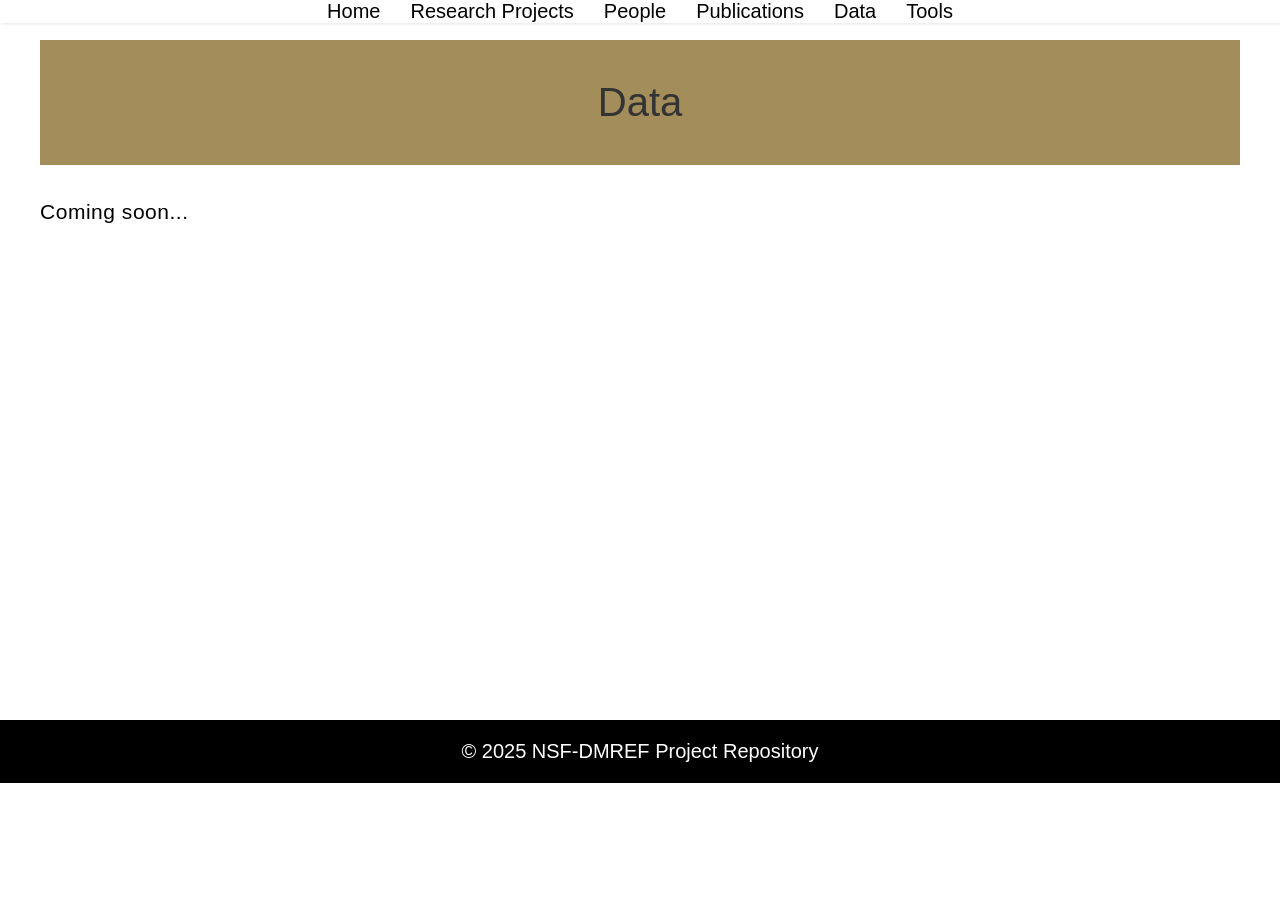
==== data.html @ 3720a221 "Add files via upload" ====
<!DOCTYPE html>
<html lang="en">
<head>
  <meta charset="UTF-8">
  <title>Data</title>
  <link rel="stylesheet" href="style.css">
</head>
<body>
  <div class="index_banner">
    <nav>
      <ul>
        <li><a href="index.html">Home</a></li>
        <li><a href="projects.html">Research Projects</a></li>
        <li><a href="people.html">People</a></li>
        <li><a href="publications.html">Publications</a></li>
        <li><a href="data.html">Data</a></li>
        <li><a href="tools.html">Tools</a></li>
      </ul>
    </nav>
  </div>

  <section class="content">
    <div class="page-title">
      <h1>Data</h1>
    </div>
    <p>Coming soon...</p>
  </section>

  <footer>
    &copy; 2025 NSF-DMREF Project Repository
  </footer>
</body>
</html>
---- style.css ----
/* ---------- Base ---------- */
body {
  font-family: Lato, Helvetica, Arial, sans-serif;
  font-weight: 300;
  font-size: 20px;
  margin: 0;
}

.content {
  min-height: 600px;
  padding: 40px;
}

h1, h2, h3 {
  font-weight: 400;
  color: #333;
}

p {
  line-height: 1.6;
  font-size: 1.05em;
  font-weight: 300;
  letter-spacing: .025em;
}

.page-title {
  background-color: #A28D5B;  /* GT color, can adjust */
  color: white;               /* text color */
  text-align: center;         /* center the text */
  padding: 40px 20px;         /* vertical and horizontal padding */
  margin-bottom: 30px;        /* space below the title */
}

.page-title h1 {
  margin: 0;
  font-size: 2.5rem;          /* adjust size as needed */
  font-weight: 500;
}


/* ---------- Navbar ---------- */
.index_banner {
  position: fixed;
  z-index: 10;
  width: 100%;
}

nav {
  background: #ffffffed;
  box-shadow: 1px 1px 3px #0000001a;
}

nav ul {
  margin: 0;
  padding: 0;
  display: flex;
  justify-content: center;
  list-style: none;
}

nav ul li {
  margin: 0 15px;
}

nav ul a {
  color: black;
  font-weight: lighter;
  font-size: 20px;
  text-decoration: none;
}

nav ul a:hover {
  text-decoration: underline;
}

/* ---------- Home Welcome Banner ---------- */
.welcome-banner {
  background-color: #A28D5B; /* GT color, can adjust */
  color: white;
  text-align: center;
  padding: 60px 20px;
  margin-bottom: 30px;
}

.welcome-banner h1 {
  font-size: 3rem; /* bigger than default */
  margin: 0;
  font-weight: 500;
}

/* ---------- Home Image + Text Row ---------- */
.home-row {
  display: flex;
  align-items: flex-start; /* change from center to flex-start */
  gap: 30px;
  flex-wrap: wrap; /* ensures stacking on small screens */
}

.home-row img {
  flex: 0 0 45%;       /* image takes 45% of row */
  max-width: 45%;
  border-radius: 10px;
  order: 0;            /* ensures image is on the left */
}

.home-row .text {
  flex: 1 1 50%;       /* text takes remaining space */
  font-size: 1.1em;
  line-height: 1.6;
  order: 1;            /* ensures text is on the right */
}

/* ---------- Projects ---------- */
.project-list li {
  display: flex;
  align-items: flex-start;  /* changed from center to flex-start */
  padding: 20px;
  border-bottom: 1px solid #ccc;
  margin-bottom: 20px;
}

.project-list .image {
  flex: 0 0 600px;              /* original width, we’ll adjust */
  width: 600px;                 /* base width */
  aspect-ratio: 2 / 1;          /* width : height = 1:2 */
  margin-right: 20px;
  background-size: contain;
  background-position: top;
  background-repeat: no-repeat;  /* avoid tiling */
  border-radius: 4px;
}

.project-list .meta h3 {
  margin: 0 0 10px;
  font-size: 30px;
}


/* ---------- People ---------- */
.people_list {
  list-style: none;
  padding: 20px;
  margin: 0;
}

.people_card {
  display: flex;
  align-items: flex-start; /* align top of text with headshot */
  gap: 20px;               /* space between columns */
  padding: 15px 0;
  border-bottom: 1px solid #ccc;
}

.headshot img {
  width: 200px;    /* adjust size as needed */
  height: 200px;
  object-fit: cover;        /* fills the box */
  object-position: center 20%; /* shift image down */
  border-radius: 50%;
}

.info {
  flex: 1;          /* text takes remaining space */
}


.name_email .email {
  font-size: 18px;
  color: #062f4f;
  margin: 0 0 10px 0;
}

.people-section h2 {
  font-size: 28px;
  margin: 30px 0 15px 20px;
  border-bottom: 2px solid #ccc; /* optional underline */
  padding-bottom: 5px;
}

.name_email h3 {
  margin: 0 0 5px 0;
  font-size: 24px;
}

/* ---------- Publications ---------- */
.pub-list {
  list-style: none;
  padding: 0;
}

.pub-list li.pub-card {
  padding: 15px;
  margin-bottom: 10px;
  background: #fff;
  border-radius: 3px;
  box-shadow: 0px 2px 4px -2px #ccc;
}

/* ---------- Footer ---------- */
footer {
  background: #000000;
  color: white;
  text-align: center;
  padding: 20px;
  margin-top: 40px;
}
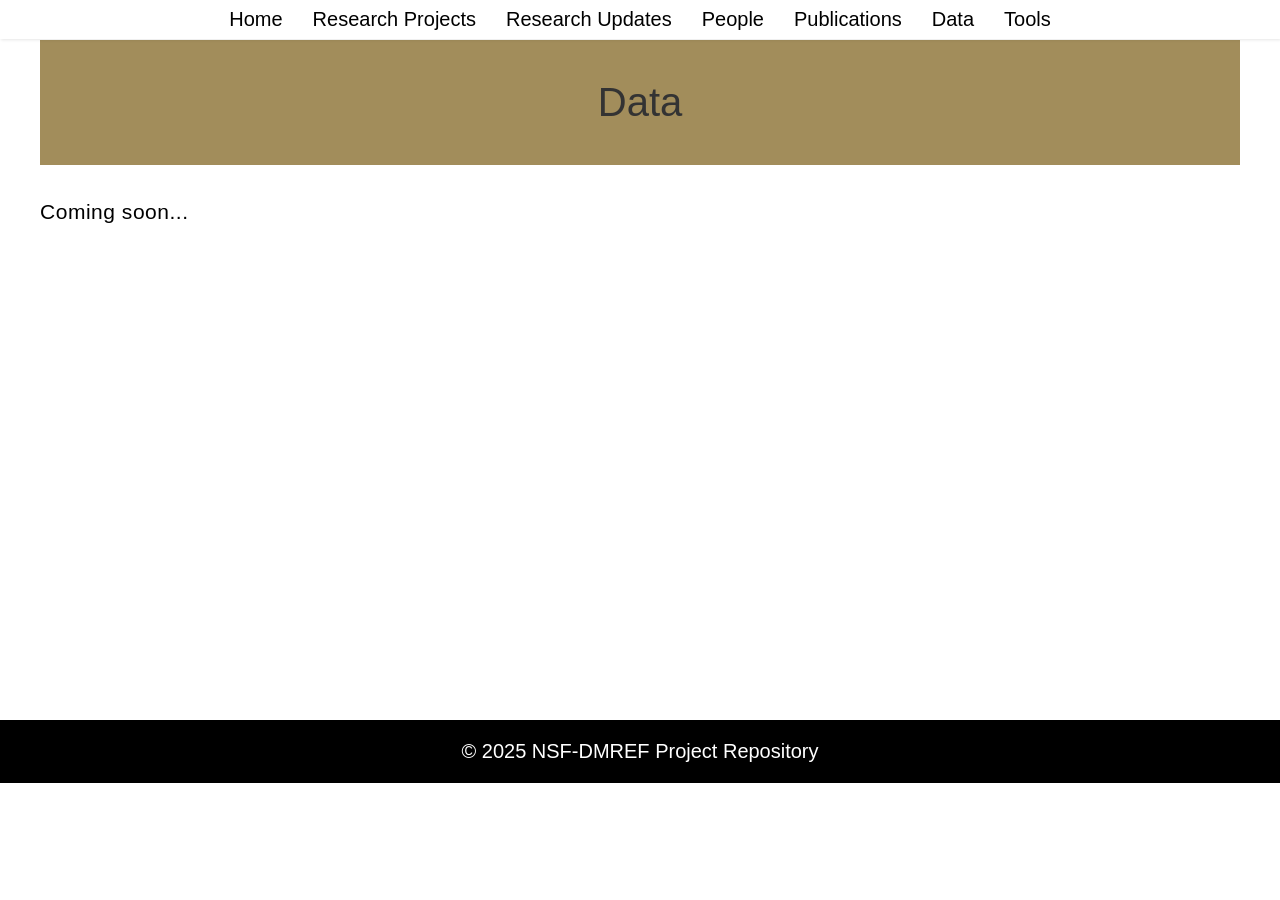
==== commit 00e3253c: "Add files via upload" ====
--- a/data.html
+++ b/data.html
@@ -11,6 +11,7 @@
       <ul>
         <li><a href="index.html">Home</a></li>
         <li><a href="projects.html">Research Projects</a></li>
+        <li><a href="updates.html">Research Updates</a></li>
         <li><a href="people.html">People</a></li>
         <li><a href="publications.html">Publications</a></li>
         <li><a href="data.html">Data</a></li>
--- a/style.css
+++ b/style.css
@@ -52,9 +52,10 @@
 
 nav ul {
   margin: 0;
-  padding: 0;
+  padding: 8px 10px;
   display: flex;
   justify-content: center;
+  flex-wrap: wrap;
   list-style: none;
 }
 
@@ -196,6 +197,134 @@
   box-shadow: 0px 2px 4px -2px #ccc;
 }
 
+/* ---------- Research Updates ---------- */
+.update-period {
+  margin-bottom: 50px;
+}
+
+.period-title {
+  font-size: 28px;
+  margin: 10px 0 25px;
+  border-bottom: 2px solid #ccc;
+  padding-bottom: 8px;
+}
+
+.lab-group {
+  background: #fff;
+  border: 1px solid #e6e0d4;
+  border-radius: 4px;
+  padding: 20px 24px 24px;
+  margin-bottom: 28px;
+  box-shadow: 0px 2px 4px -2px #ccc;
+}
+
+.lab-title {
+  margin: 0 0 18px;
+  font-size: 24px;
+  color: #333;
+  border-left: 4px solid #A28D5B;
+  padding-left: 12px;
+}
+
+/* Each image + summary pair is one .update-entry.
+   Copy that block to add more sets inside a lab group. */
+.update-entry {
+  display: flex;
+  align-items: flex-start;
+  width: 100%;
+}
+
+.update-entry + .update-entry {
+  margin-top: 24px;
+  padding-top: 24px;
+  border-top: 1px solid #e5e5e5;
+}
+
+.update-image {
+  flex: 0 0 40%;
+  width: 40%;
+  max-width: 40%;
+  box-sizing: border-box;
+  padding-right: 20px;
+}
+
+.update-image img {
+  width: 100%;
+  height: auto;
+  display: block;
+  margin-bottom: 12px;
+  border-radius: 4px;
+}
+
+.update-image img:last-child {
+  margin-bottom: 0;
+}
+
+.update-image-placeholder {
+  min-height: 220px;
+  background: #f4f1ea;
+  border: 1px dashed #c4b48a;
+  border-radius: 4px;
+  color: #8a7a55;
+  display: flex;
+  align-items: center;
+  justify-content: center;
+  font-size: 18px;
+  letter-spacing: .04em;
+}
+
+.update-text {
+  flex: 0 0 60%;
+  width: 60%;
+  max-width: 60%;
+  box-sizing: border-box;
+}
+
+.update-text p {
+  margin-top: 0;
+}
+
+.update-text p:last-child {
+  margin-bottom: 0;
+}
+
+.update-files {
+  margin-top: 18px;
+  padding-top: 16px;
+  border-top: 1px solid #e5e5e5;
+}
+
+.update-files h4 {
+  margin: 0 0 10px;
+  font-size: 18px;
+  font-weight: 400;
+  color: #333;
+}
+
+.update-files ul {
+  list-style: none;
+  padding: 0;
+  margin: 0;
+}
+
+.update-files li {
+  margin: 6px 0;
+}
+
+.update-files li a {
+  color: #062f4f;
+  text-decoration: none;
+}
+
+.update-files li a:hover {
+  text-decoration: underline;
+}
+
+.update-files li.no-files {
+  color: #888;
+  font-size: 0.95em;
+}
+
 /* ---------- Footer ---------- */
 footer {
   background: #000000;
